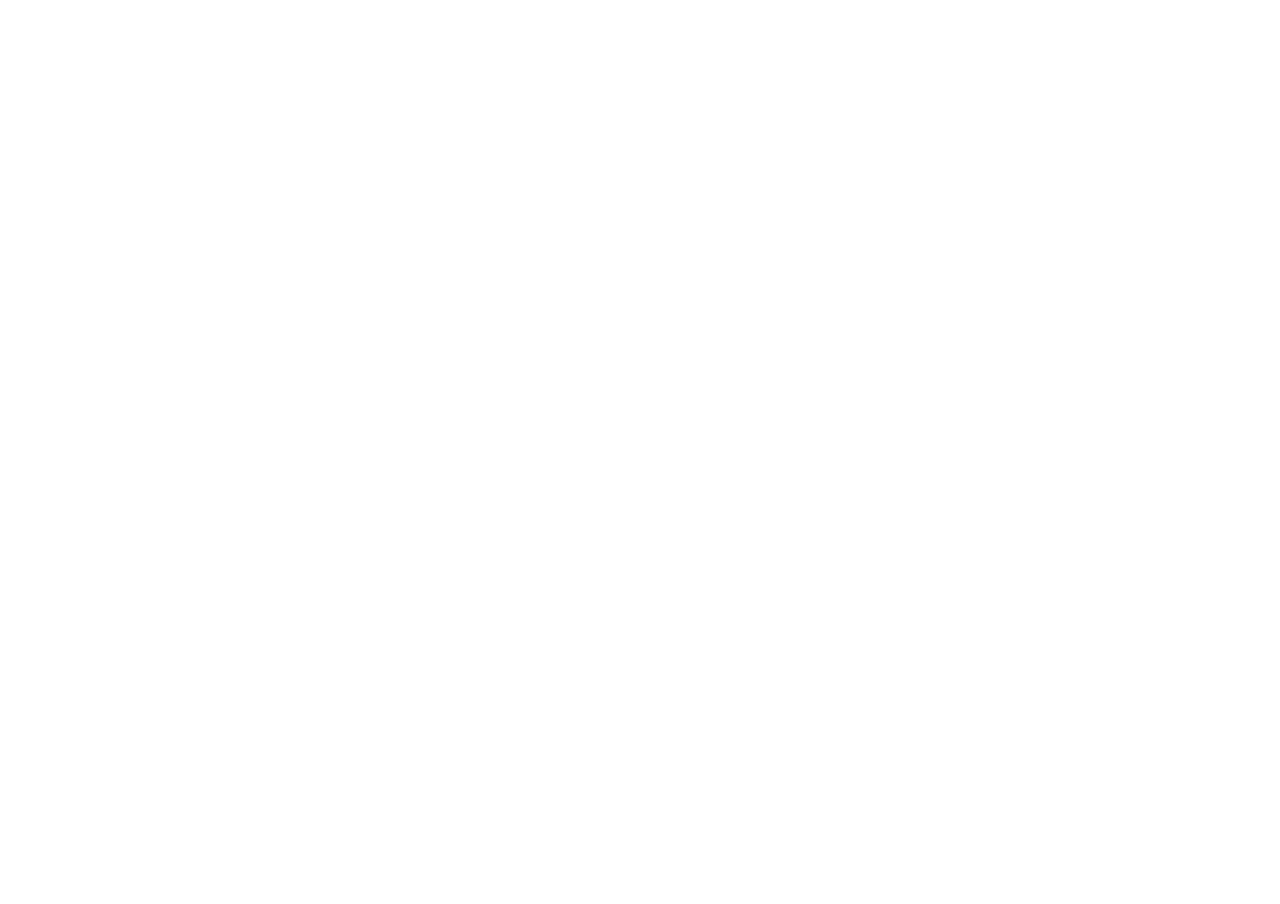
==== boxes_pool/index.html @ ac28ccf0 "init commit" ====
<!DOCTYPE html>
<html lang="en">

<head>
    <meta charset="UTF-8">
    <meta name="viewport" content="width=device-width, initial-scale=1.0">
    <title>Document</title>
    <link rel="stylesheet" href="style.css">
</head>

<body>
    <!-- <h1>HTML5 Accelerometer</h1>

    <section>
        Accelerometer detected? <span id="acc"></span><br>
        alpha X: <input type="text" readonly id="x" value="" /><br>
        alpha Y: <input type="text" readonly id="y" value="" /><br>
        alpha Z: <input type="text" readonly id="z" value="" /><br>
    </section> -->

    <!-- <div id="block">↑</div> -->
    <script src="https://cdnjs.cloudflare.com/ajax/libs/matter-js/0.14.2/matter.min.js"></script>
    <script src="p5.min.js"></script>
    <script src="index.js"></script>
</body>

</html>
---- boxes_pool/style.css ----
body {
    text-align: center;
}

#block {
    width: 150px;
    height: 150px;
    border: 4px solid blue;
    border-top-color: red;
    margin: 50px auto;
    font-size: 40px;
}

#acc {
    font-weight: bold;
}

#acc.yes {
    color: green;
}
#acc.no {
    color: red;
}

html,body,canvas{
    overflow: hidden;
    padding: 0;
    margin: 0;
}
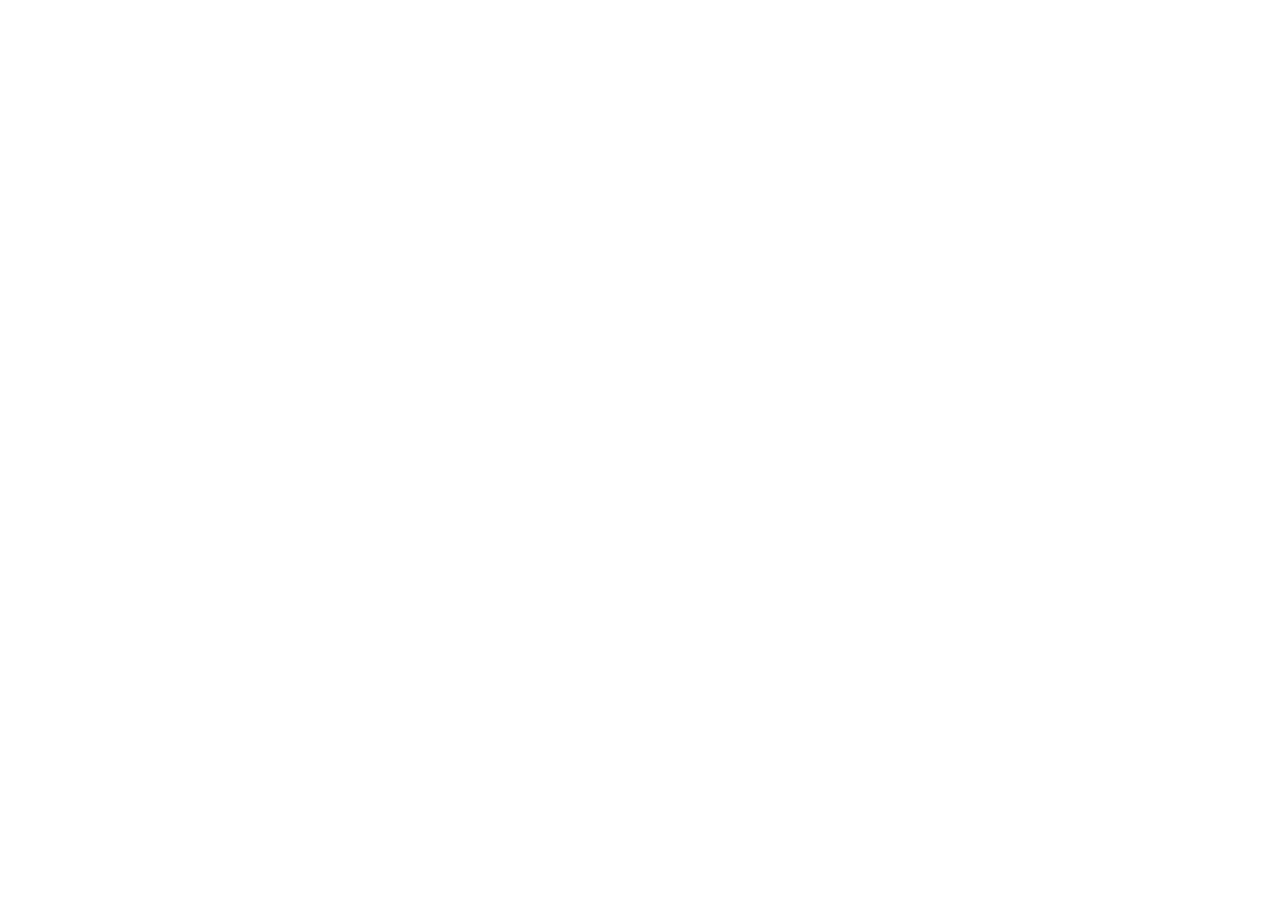
==== commit 546d192d: "blah" ====
--- a/boxes_pool/index.html
+++ b/boxes_pool/index.html
@@ -9,16 +9,7 @@
 </head>
 
 <body>
-    <!-- <h1>HTML5 Accelerometer</h1>
 
-    <section>
-        Accelerometer detected? <span id="acc"></span><br>
-        alpha X: <input type="text" readonly id="x" value="" /><br>
-        alpha Y: <input type="text" readonly id="y" value="" /><br>
-        alpha Z: <input type="text" readonly id="z" value="" /><br>
-    </section> -->
-
-    <!-- <div id="block">↑</div> -->
     <script src="https://cdnjs.cloudflare.com/ajax/libs/matter-js/0.14.2/matter.min.js"></script>
     <script src="p5.min.js"></script>
     <script src="index.js"></script>
